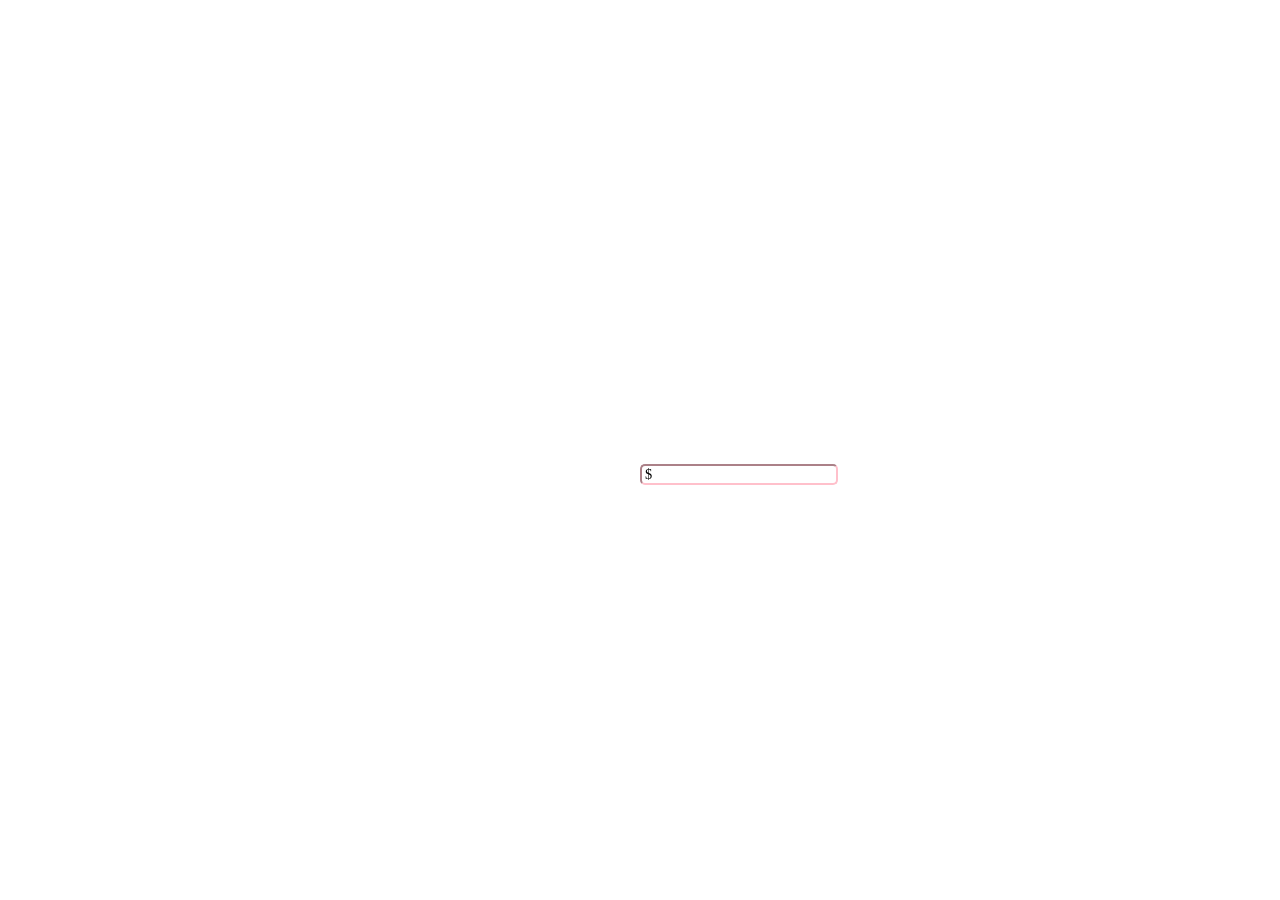
==== index.html @ 09cf0a11 "Changed names" ====
<!DOCTYPE html>
<html>
	<head>
		<link rel="stylesheet" href="main.css">
	</head>
	<body>
		<form>
			<!-- <div class="cardNumber">
				<input type="number" name="cardNum">
			</div> -->
			<div class="balance">
				<input type="number" name="balance">
			</div>
		</form>
	</body>
</html>
---- main.css ----
/* Chrome, Safari, Edge, Opera */
input::-webkit-outer-spin-button,
input::-webkit-inner-spin-button {
	-webkit-appearance: none;
}

/* Firefox */
input[type=number] {
	-moz-appearance: textfield;
}

.cardNumber {
	position: fixed;
	top: 48.5%;
	left: 50%;
}

.balance {
	position: fixed;
	top: 51.5%;
	left: 50%;
}

.balance input {
	padding-left: 15px;
	border-width: 2px;
	border-radius: 5px;
	border-color: pink;
}

.balance:before {
	position: absolute;
	content: "$";
	font-size: 90%;
	left: 5px;
	top: 2px;
}
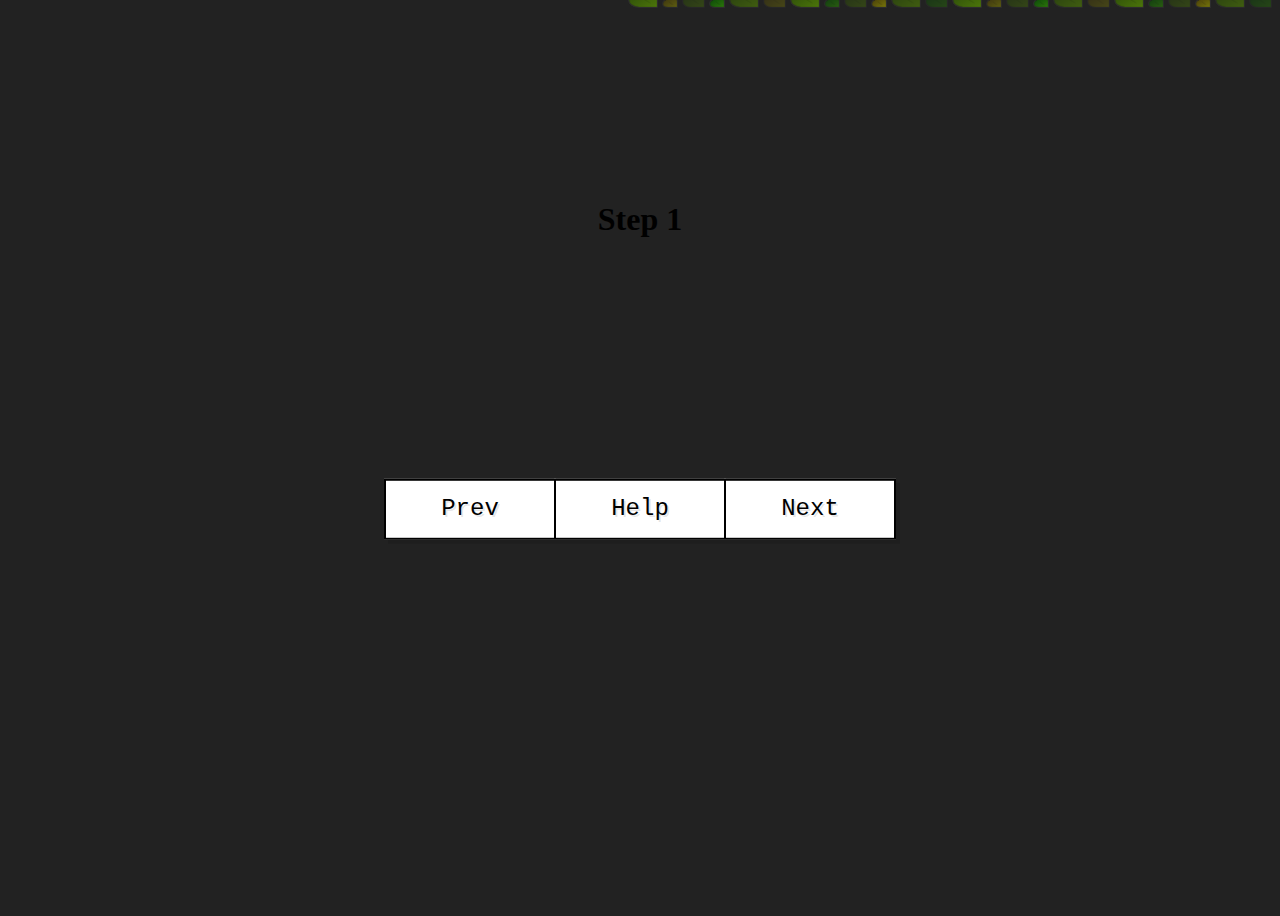
==== commit 87298630: "Added seasonal animations" ====
--- a/index.html
+++ b/index.html
@@ -1,16 +1,39 @@
 <!DOCTYPE html>
 <html>
 	<head>
-		<link rel="stylesheet" href="main.css">
+		<link rel="stylesheet" href="index.css">
+		<link id="seasonStyle" rel="stylesheet" href="">
 	</head>
-	<body>
-		<form>
-			<!-- <div class="cardNumber">
-				<input type="number" name="cardNum">
-			</div> -->
-			<div class="balance">
-				<input type="number" name="balance">
+	<body onload="loadBackground()">
+		<div class="windowContainer">
+			<div id="season"></div>
+		</div>
+		<div class="container">
+			<div class="step">
+				<h1>Step 1</h1>
 			</div>
-		</form>
+			<div class="next">
+				<button>Prev</button>
+				<button>Help</button>
+				<button>Next</button>
+			</div>
+		</div>
 	</body>
+
+	<script language="javascript">
+		async function fetchHtmlAsText(url)
+		{
+			return await (await fetch(url)).text();
+		}
+
+		async function loadBackground()
+		{
+			var season = "fall"
+			var elem = document.getElementById("season");
+			elem.innerHTML = await fetchHtmlAsText("seasons/" + season + ".html");
+
+			var elemStyle = document.getElementById("seasonStyle");
+			elemStyle.href = "seasons/" + season + ".css";
+		}
+	</script>
 </html>
--- a/index.css
+++ b/index.css
@@ -0,0 +1,86 @@
+:root {
+	--border-size: 0.125rem;
+	--duration: 250ms;
+	--ease: cubic-bezier(0.215, 0.61, 0.355, 1);
+	--font-family: monospace;
+	--color-primary: white;
+	--color-secondary: rgb(0, 0, 0);
+	--color-tertiary: dodgerblue;
+	--shadow: rgba(0, 0, 0, 0.1);
+	--space: 1rem;
+}
+
+.windowContainer {
+	position: relative;
+	height: 100vh;
+}
+
+.container {
+	height: 40vh;
+	width: 40vw;
+	position: absolute;
+	top: 20vh;
+	left: 30vw;
+}
+
+* {
+	box-sizing: border-box;
+}
+
+.next {
+	display: flex;
+	width: 100%;
+	box-shadow: var(--shadow) 4px 4px;
+	position: absolute;
+	top: 100%;
+	left: 50%;
+	transform: translate(-50%, -100%);
+}
+
+.next button {
+	flex-grow: 1;
+	cursor: pointer;
+	position: relative;
+	padding: calc(var(--space) / 1.125) var(--space) var(--space);
+	border: var(--border-size) solid black;
+	color: var(--color-secondary);
+	background-color: var(--color-primary);
+	font-size: 1.5rem;
+	font-family: var(--font-family);
+	text-shadow: var(--shadow) 2px 2px;
+	transition: flex-grow var(--duration) var(--ease);
+}
+
+.next button + button {
+	border-left: var(--border-size) solid black;
+	margin-left: calc(var(--border-size) * -1);
+}
+
+.next button:hover,
+.next button:focus {
+	flex-grow: 2;
+	color: white;
+	outline: none;
+	text-shadow: none;
+	background-color: var(--color-secondary);
+}
+
+.next button:focus {
+	outline: var(--border-size) dashed var(--color-primary);
+	outline-offset: calc(var(--border-size) * -3);
+}
+
+.next:hover button:focus:not(:hover) {
+	flex-grow: 1;
+	color: var(--color-secondary);
+	background-color: var(--color-primary);
+	outline-color: var(--color-tertiary);
+}
+
+.next button:active {
+	transform: translateY(var(--border-size));
+}
+
+.step {
+	text-align: center;
+}
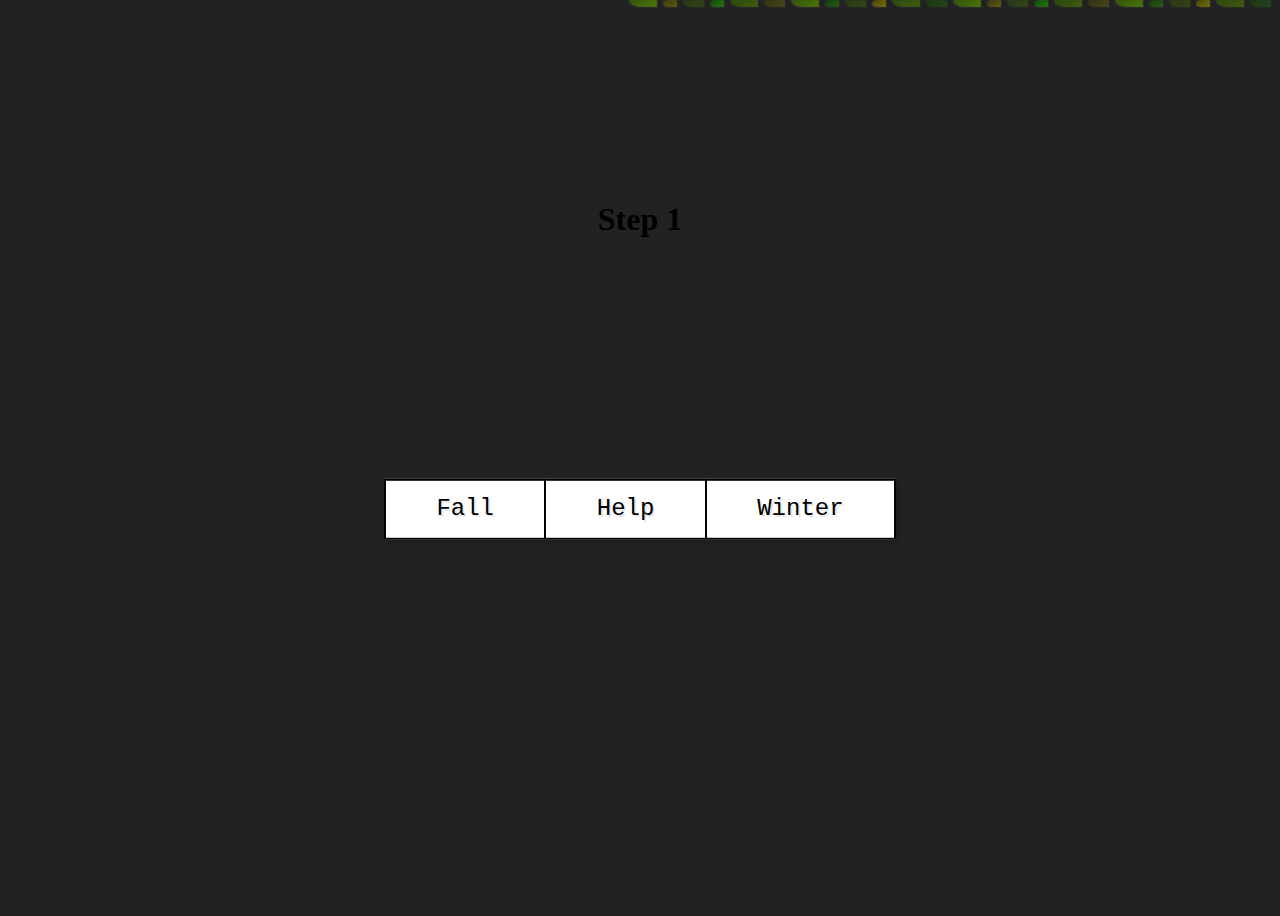
==== commit b1b74767: "Tweaked animation" ====
--- a/index.html
+++ b/index.html
@@ -13,9 +13,9 @@
 				<h1>Step 1</h1>
 			</div>
 			<div class="next">
-				<button>Prev</button>
+				<button onClick="loadBackground('fall')">Fall</button>
 				<button>Help</button>
-				<button>Next</button>
+				<button onClick="loadBackground('winter')">Winter</button>
 			</div>
 		</div>
 	</body>
@@ -26,9 +26,8 @@
 			return await (await fetch(url)).text();
 		}
 
-		async function loadBackground()
+		async function loadBackground(season = "fall")
 		{
-			var season = "fall"
 			var elem = document.getElementById("season");
 			elem.innerHTML = await fetchHtmlAsText("seasons/" + season + ".html");
 
